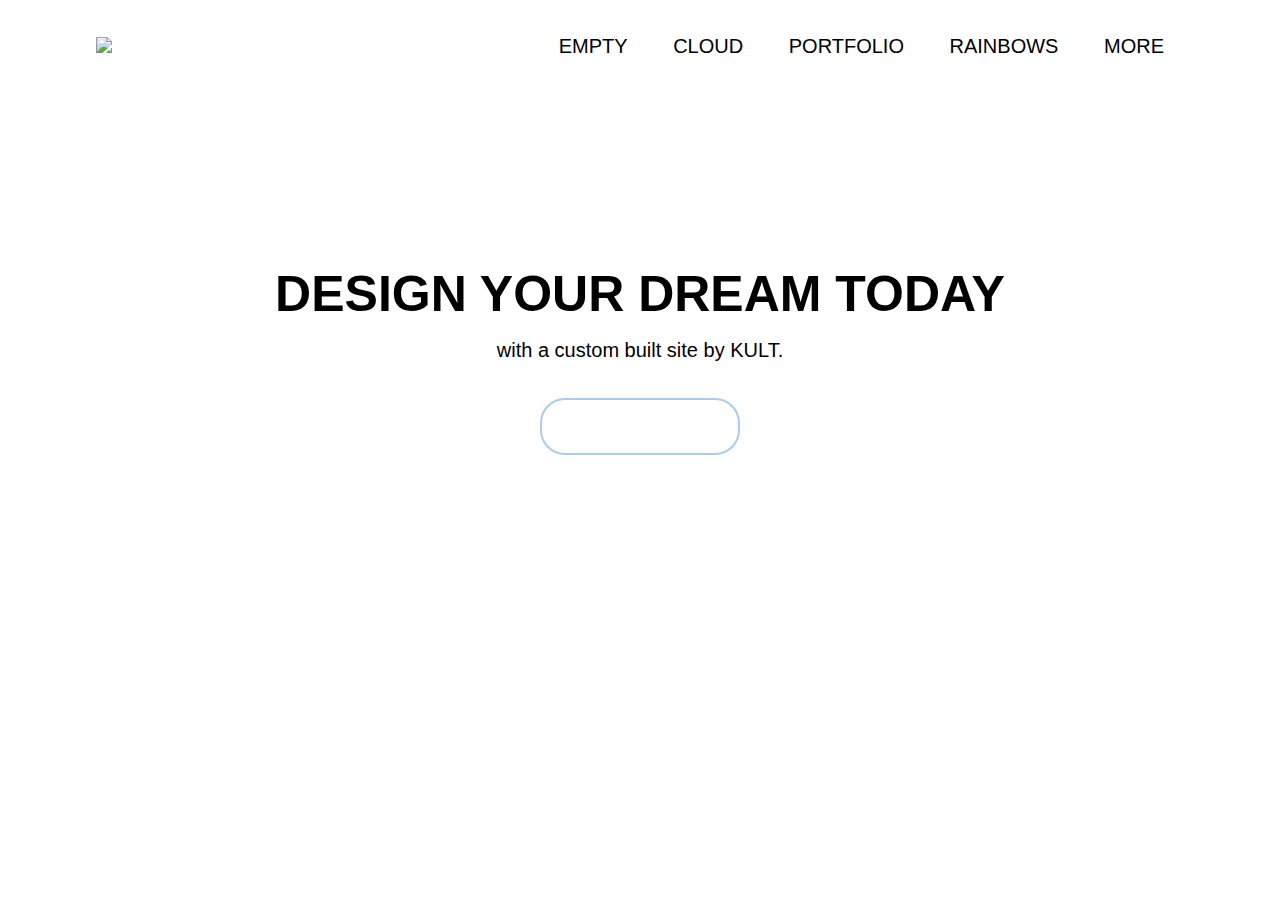
==== index.html @ bf182011 "Add files via upload" ====
<!DOCTYPE html>
<html>
  <head>
    <title>KNM</title>
    <link rel="stylesheet" href="css/styles.css" />
    <link
      href="https://unpkg.com/boxicons@2.1.4/css/boxicons.min.css"
      rel="stylesheet"
    />
  </head>
  <body>
    <div class="banner">
      <div class="navbar">
        <a href="index.html"
          ><img src="images/logo.png" class="logo"
        /></a>
        <ul>
          <li><a href="#">empty</a></li>
          <li>
            <a href="https://www.instagram.com/cloud_of_irus/" target="_blank"
              >CLOUD</a
            >
          </li>
          <li><a href="gallery.html">Portfolio</a></li>
          <li>
            <a href="rainbow.html">rainbows</a>
          </li>
          <li>
            <a href="#">more</a>
          </li>
        </ul>
      </div>

      <div class="content">
        <h1>DESIGN YOUR DREAM TODAY</h1>
        <p>with a custom built site by KULT.</p>
        <div>
          <a href="gallery.html" target="_blank"
            ><button type="button">EXPLORE</button></a
          >
      </div>
    </div>
    <div class="space">
    </div>
    <div class="footer"></div>
  </body>
</html>
---- css/styles.css ----
/*comments*/ 
* { 
    margin: 0;
    padding: 0; 
    font-family: sans-serif;
}

html, body {
    height: 100%;
}

.banner {
    width: 100%;
    min-height: 100%;
    background-image:  url(/images/background.png);
    background-size: cover;
    background-position: center;
    display: flex;
    flex-direction: column; 
}

.navbar {
    width: 85%;
    margin: auto;
    padding: 35px 0;
    display: flex;
    align-items: center;
    justify-content: space-between;
    font-size: 20px;
}

.logo { 
    width: 120px;
    cursor: pointer; 
}

.navbar ul li {
    list-style: none;
    display: inline-block; 
    margin:0 20px ;
    position: relative;
}

.navbar ul li a {
    text-decoration: none;
    color: #000000;
    text-transform: uppercase;
}

.navbar ul li::after {
    content: '';
    height: 3px;
    width: 0;
    background: #aaccef;
    position: absolute;
    left: 0;
    bottom: -10px;
    transition: 0.5s;
}

.navbar ul li:hover::after {
    width: 100%;
}

.content { 
    width: 100%;
    flex: 1;
    display: flex;
    flex-direction: column;
    align-items: center;
    justify-content: center;
    text-align: center; 
    color: #000000;
    margin-bottom: 80px;
}

.content h1 {
    font-size: 50px;
    margin-top: 80px;
}

.content p {
    margin: 15px auto;
    font-weight: 100;
    line-height: 25px;
    font-size: 20px
}

button {
    padding: 15px 50px;
    text-align: center;
    font-size: 20px;
    margin: 20px 10px;
    border-radius: 25px;
    font-weight: bold;
    border: 2px solid #aaccef;
    background: transparent;
    color: #fff;
    cursor: pointer;
    position: relative;
    overflow: hidden;
    transition: all 0.35s ease-in;
}

button:hover {
    border: none;
    background-color: #aaccef;
    color: rgb(0, 0, 0);
}

.space {
    height: 550px;
    width: 100%;
    border-radius: 25% 25% 0 0;
    flex: 1;
    display: flex;
    flex-direction: column;
    align-items: center;
    justify-content: center;
    text-align: center;
}
.profile-card {
    padding-bottom: 20%;
}
.footer {
    background-color: rgba(123, 137, 161, 0);
    color: white;
    height: 50px;
    width: 100%;
    text-align: center;
    padding: 10px 0;
}

p {
    margin-top: 25px;
    font-size: 35px;
    color: #000000;
    margin-bottom: 20px;
}
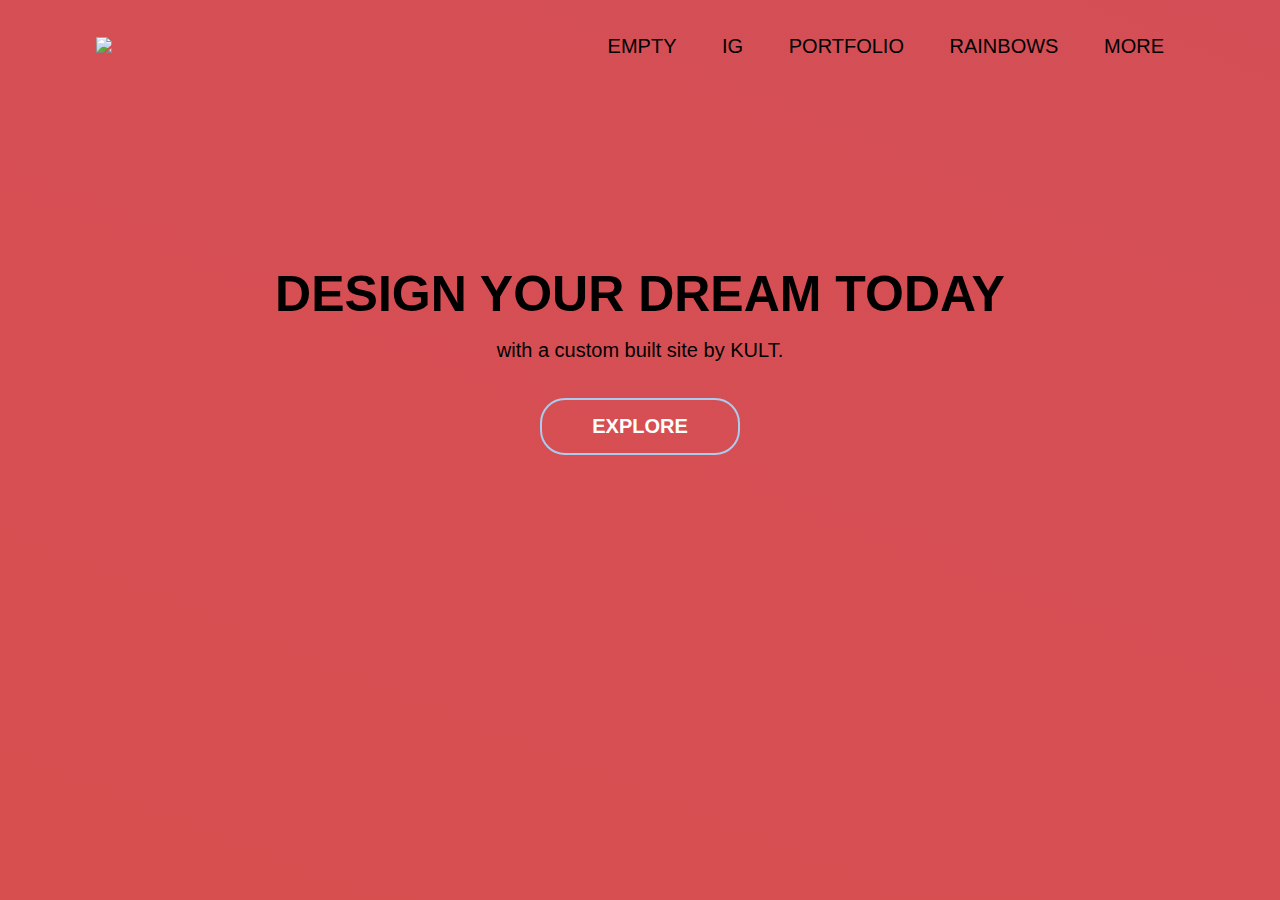
==== commit 1b7781b2: "Update index.html" ====
--- a/index.html
+++ b/index.html
@@ -18,7 +18,7 @@
           <li><a href="#">empty</a></li>
           <li>
             <a href="https://www.instagram.com/cloud_of_irus/" target="_blank"
-              >CLOUD</a
+              >IG</a
             >
           </li>
           <li><a href="gallery.html">Portfolio</a></li>
--- a/css/styles.css
+++ b/css/styles.css
@@ -8,13 +8,18 @@
 html, body {
     height: 100%;
 }
-
+body{
+    background: linear-gradient(202deg, #cf8c28, #b6b248, #69ba58, #48a3be, #9d44b9, #d84f4f);
+    background-size: 19000% 100%;
+    animation: AnimationName 28s ease infinite;
+}   @keyframes AnimationName {
+    0%{background-position:71% 0%}
+    50%{background-position:30% 100%}
+    100%{background-position:71% 0%}
+}
 .banner {
     width: 100%;
     min-height: 100%;
-    background-image:  url(/images/background.png);
-    background-size: cover;
-    background-position: center;
     display: flex;
     flex-direction: column; 
 }
